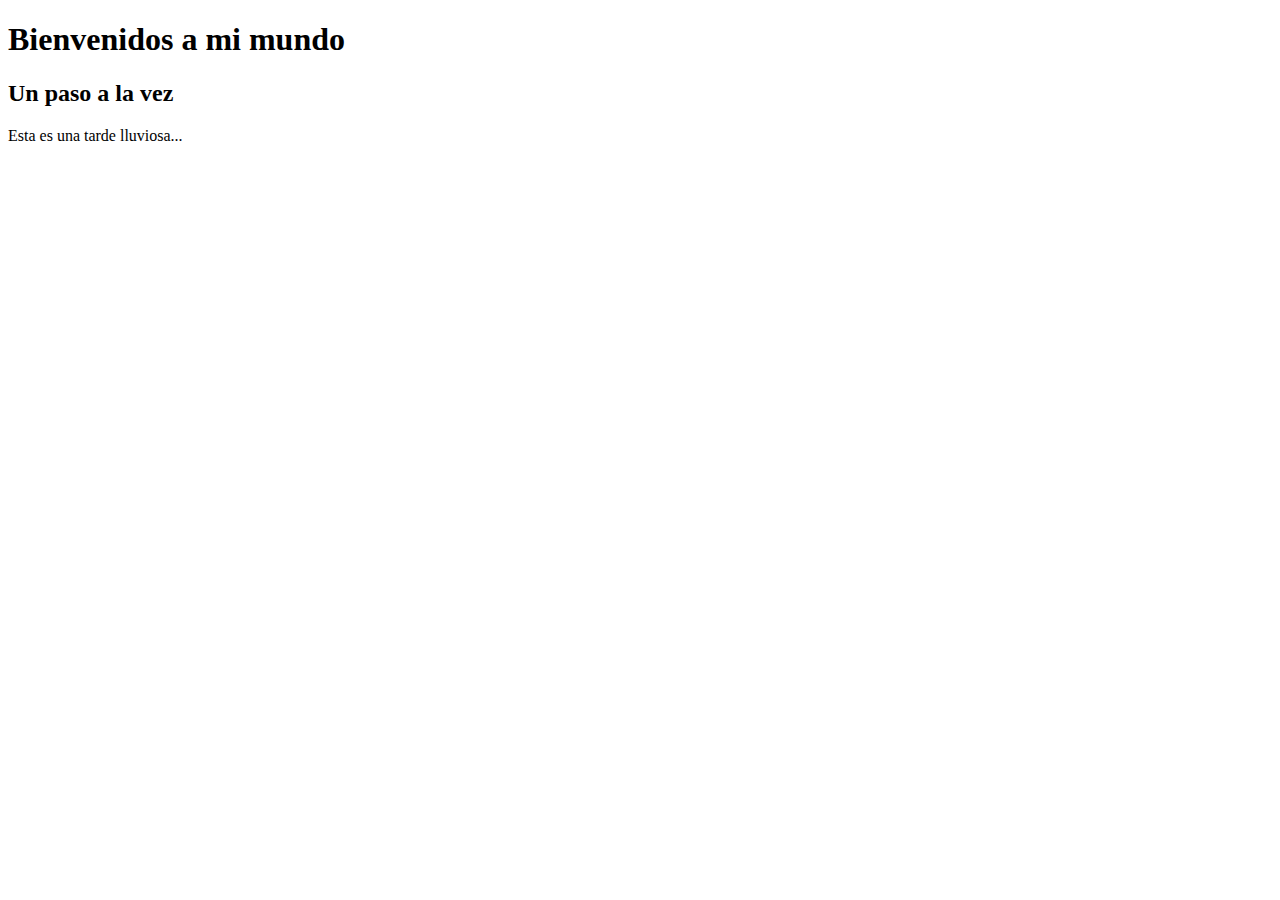
==== index.html @ b13d5c18 "Create index.html" ====
<!DOCTYPE html>
<html lang="es">
  <head>
    <meta charset="utf-8">
    <!--- este es un comentario --->
    <title>Bienvenido mi rey (reina)</title>
  </head>
  <body>
    <div>
        <h1>Bienvenidos a mi mundo</h1>
        <h2>Un paso a la vez</h2>
        <p>Esta es una tarde lluviosa...</p>
    </div>
  </body>
</html>
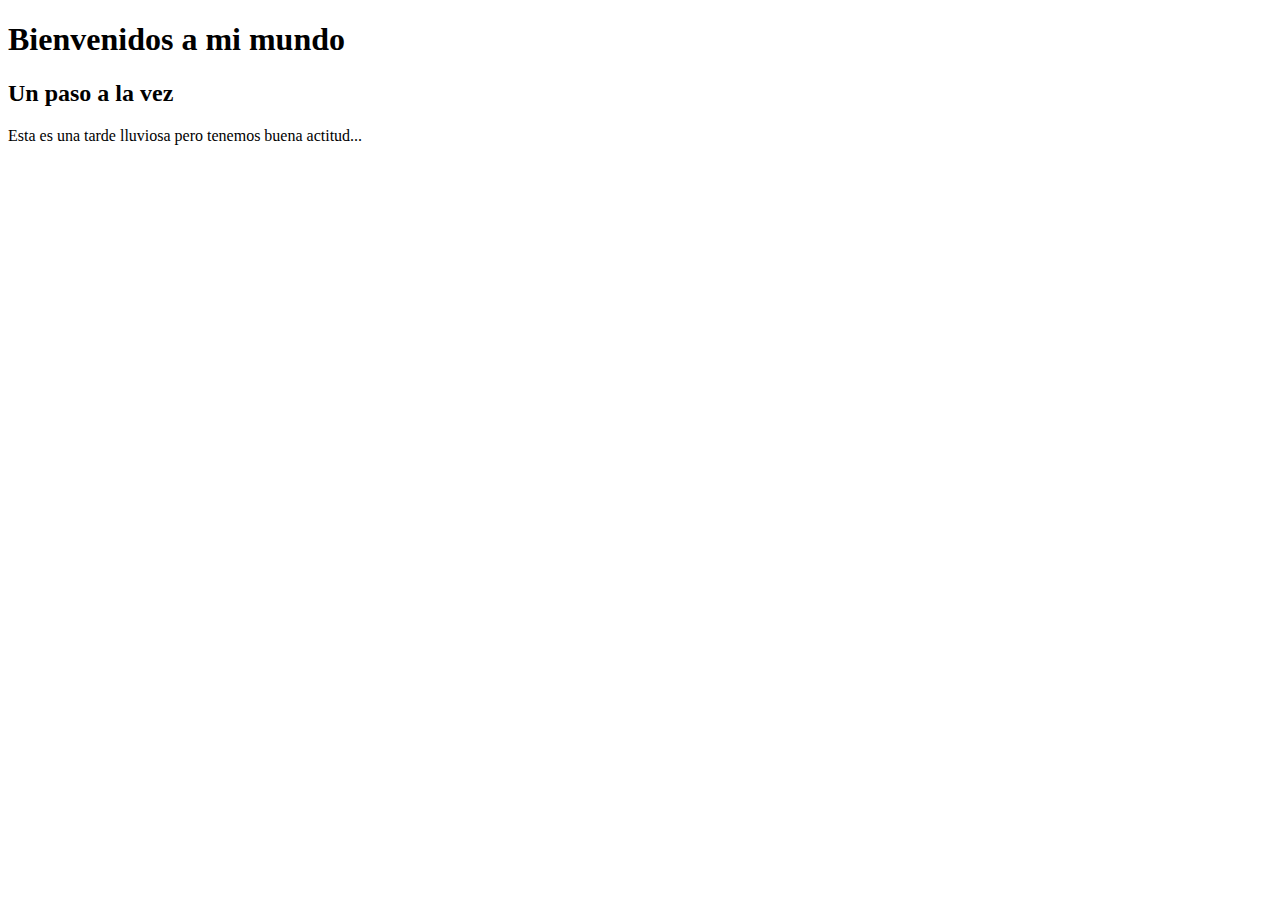
==== commit 4c3196ae: "Update index.html" ====
--- a/index.html
+++ b/index.html
@@ -9,7 +9,7 @@
     <div>
         <h1>Bienvenidos a mi mundo</h1>
         <h2>Un paso a la vez</h2>
-        <p>Esta es una tarde lluviosa...</p>
+        <p>Esta es una tarde lluviosa pero tenemos buena actitud...</p>
     </div>
   </body>
 </html>
